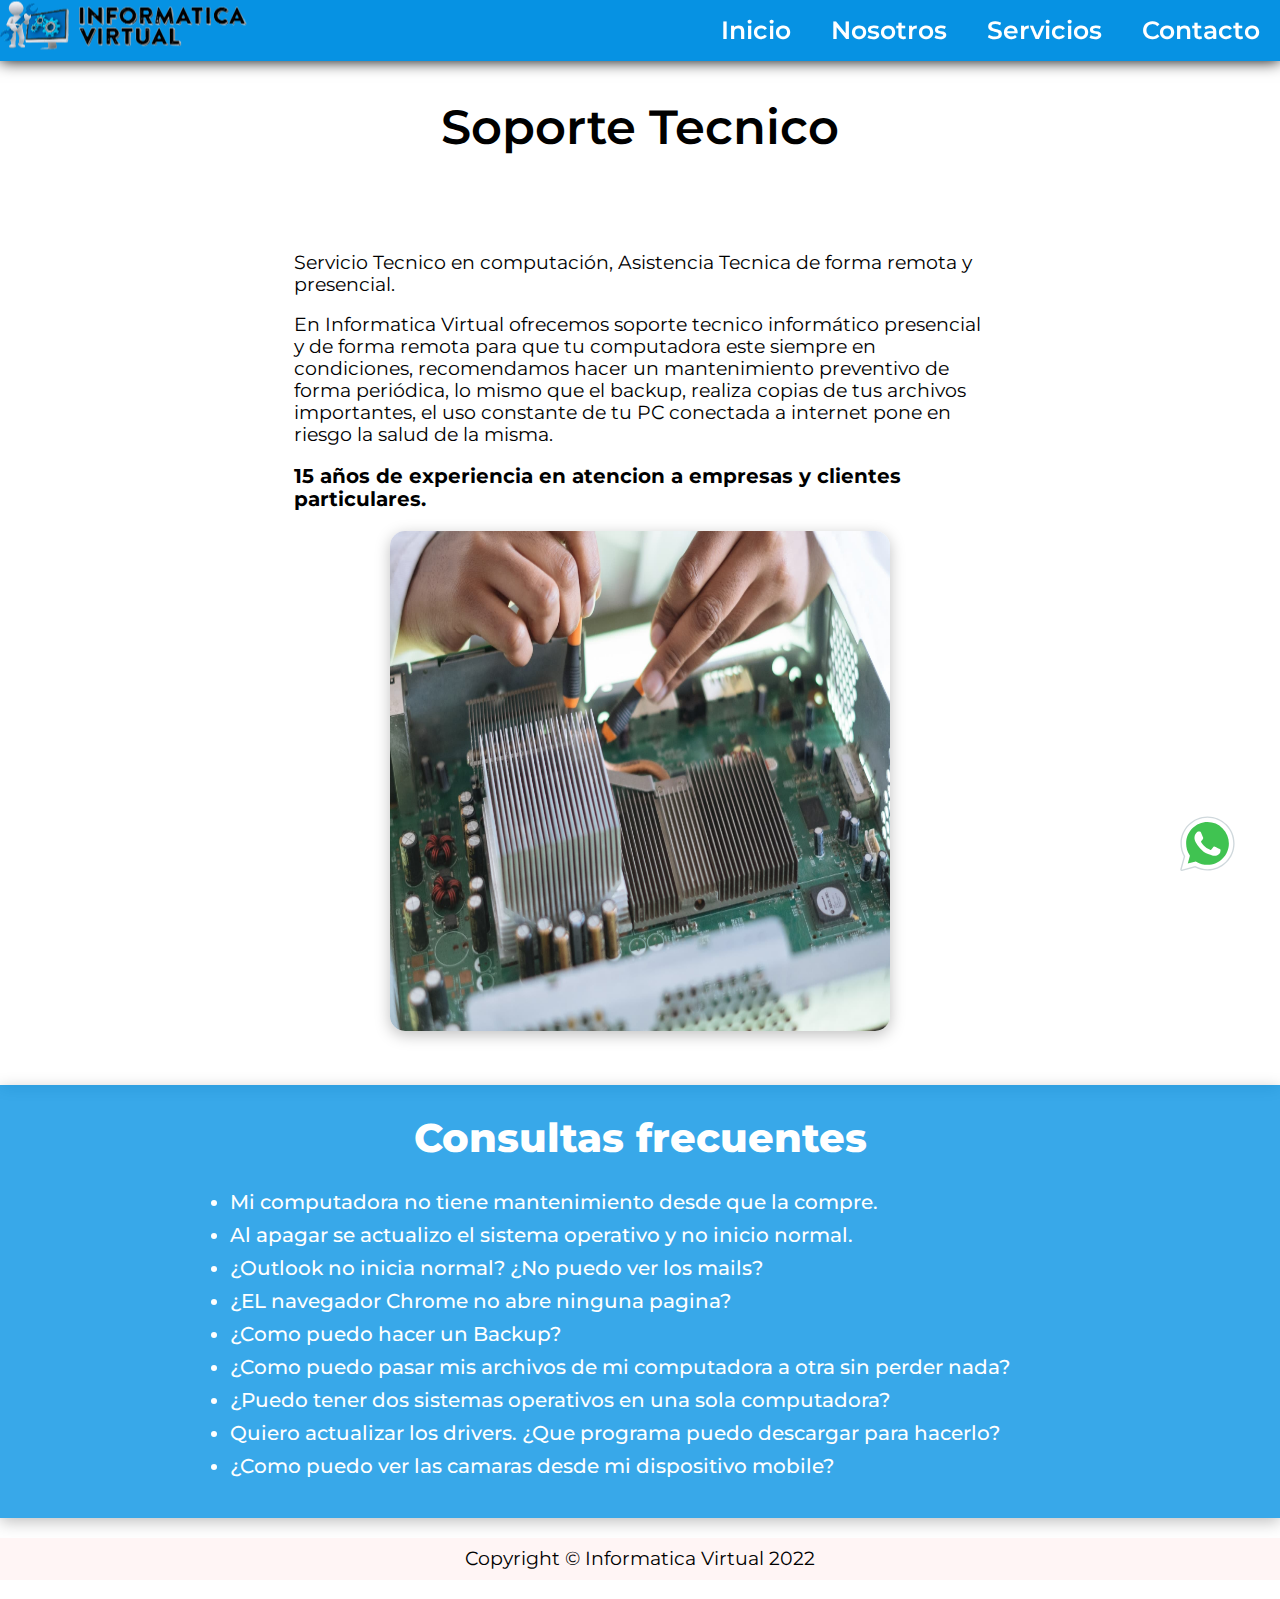
==== index.html @ 0bf82d6d "agregando primera parte del proyecto Informatica Virtual" ====
<!DOCTYPE html>
<html lang="en">
<head>
    <meta charset="UTF-8">
    <meta http-equiv="X-UA-Compatible" content="IE=edge">
    <meta name="viewport" content="width=device-width, initial-scale=1.0">
    <link rel="shortcut icon" href="img/iconos/logo.png">
    <link rel="stylesheet" href="css/normalize.css">
    <link rel="stylesheet" href="css/style.css">
    <title>Informatica Virtual</title>
</head>
<body>
    <div class="contenedor-padre">
        <!-- ------------------ MENU ---------------------- -->
        <header class="header">
            <nav class="menu">
                <div class="logo">
                    <a href="index.html"><img src="img/inicio/LogoTipo.png" alt=""></a>
                </div>
                <ul>
                    <li><a href="index.html">Inicio</a></li>
                    <li><a href="informatica_virtual/nosotros.html">Nosotros</a></li>
                    <li><a href="informatica_virtual/servicios.html">Servicios</a></li>
                    <li><a href="informatica_virtual/contacto.html">Contacto</a></li>
                </ul>
            </nav>
        </header>
        <!-- ------------------ CONTENIDO ---------------------- -->
        <main class="inicio">
            <div class="contenedor">
                <h1>Soporte Tecnico</h1>
                <div class="contenido">
                    <div class="contenido-text">
                        <p>Servicio Tecnico en computación, Asistencia Tecnica de forma remota y presencial.</p>
                        <p>En Informatica Virtual ofrecemos soporte tecnico informático presencial y de forma remota para que tu computadora este siempre en condiciones, recomendamos hacer un mantenimiento preventivo de forma periódica, lo mismo que el backup, realiza copias de tus archivos importantes, el uso constante de tu PC conectada a internet pone en riesgo la salud de la misma.</p>
                        <span>15 años de experiencia en atencion a empresas y clientes particulares.</span>
                    </div>
                    <div class="img-contenido">
                        <img src="img/inicio/ImgInicio.jpg" alt="">
                    </div>
                </div>
            </div>
        </main>
        <!-- ------------------ CONSULTAS ---------------------- -->
        <section class="consultas">
            <h2>Consultas frecuentes</h2>
            <div class="contenido-consultas">
                <ul>
                    <li>Mi computadora no tiene mantenimiento desde que la compre.</li>
                    <li>Al apagar se actualizo el sistema operativo y no inicio normal.</li>
                    <li>¿Outlook no inicia normal? ¿No puedo ver los mails?</li>
                    <li>¿EL navegador Chrome no abre ninguna pagina?</li>
                    <li>¿Como puedo hacer un Backup?</li>
                    <li>¿Como puedo pasar mis archivos de mi computadora a otra sin perder nada?</li>
                    <li>¿Puedo tener dos sistemas operativos en una sola computadora?</li>
                    <li>Quiero actualizar los drivers. ¿Que programa puedo descargar para hacerlo?</li>
                    <li>¿Como puedo ver las camaras desde mi dispositivo mobile?</li>
                </ul>
            </div>
        </section>
        <!-- ------------------ FOOTER ---------------------- -->
        <footer class="footer">
            <p>Copyright ©  Informatica Virtual  2022 </p>
        </footer>
        <!-- ------------------ BTN-WSP ---------------------- -->
        <div class="btn-wsp">
            <a href="https://api.whatsapp.com/send/?phone=549116649-8208" target="_blank"><img src="img/iconos/icon-whatsapp.svg" alt=""></a>
        </div>
    </div>
    
</body>
</html>
---- css/style.css ----
@import url("https://fonts.googleapis.com/css2?family=Montserrat:wght@200;300;400;500;600;700;800;900&display=swap");
* {
  box-sizing: border-box;
  scroll-behavior: smooth;
  font-family: 'Montserrat', sans-serif; }

.contenedor-padre {
  z-index: 6;
  width: 100%;
  height: auto;
  margin: auto; }
  .contenedor-padre .header {
    width: 100%;
    height: auto;
    box-shadow: 0px 4px 2px rgba(0, 0, 0, 0.25);
    z-index: 5; }
    .contenedor-padre .header .menu {
      background-color: #0692e3;
      position: fixed;
      top: 0;
      left: 0;
      width: 100%;
      height: auto;
      display: flex;
      justify-content: space-between;
      box-shadow: 0 0 15px #000; }
      .contenedor-padre .header .menu .logo {
        height: auto; }
        .contenedor-padre .header .menu .logo a {
          height: auto;
          display: block; }
          .contenedor-padre .header .menu .logo a img {
            width: 250px;
            height: 50px;
            object-fit: cover; }
      .contenedor-padre .header .menu ul {
        list-style: none;
        display: flex; }
        .contenedor-padre .header .menu ul li {
          margin: auto 20px; }
          .contenedor-padre .header .menu ul li a {
            font-size: 25px;
            font-weight: 600;
            text-decoration: none;
            color: #fff;
            text-decoration: none;
            background-image: linear-gradient(currentColor, currentColor);
            background-position: 0% 100%;
            background-repeat: no-repeat;
            background-size: 0% 2px;
            transition: background-size .4s; }
            .contenedor-padre .header .menu ul li a:hover, .contenedor-padre .header .menu ul li a:focus {
              background-size: 100% 2px; }
  .contenedor-padre .inicio {
    z-index: 4;
    width: 100%;
    height: auto;
    min-height: 850px;
    box-shadow: 0px 4px 15px rgba(0, 0, 0, 0.25); }
    .contenedor-padre .inicio .contenedor {
      width: 90%;
      height: auto;
      margin: auto; }
      .contenedor-padre .inicio .contenedor h1 {
        margin: 0;
        padding: 100px 0 20px 0;
        font-size: 3rem;
        font-weight: 600;
        text-align: center; }
      .contenedor-padre .inicio .contenedor .contenido {
        margin: auto;
        width: 100%;
        height: auto;
        display: flex;
        flex-wrap: wrap; }
        .contenedor-padre .inicio .contenedor .contenido .contenido-text {
          margin: 5% auto 20px auto;
          width: 60%; }
          .contenedor-padre .inicio .contenedor .contenido .contenido-text p {
            font-size: 19px;
            font-weight: 400; }
          .contenedor-padre .inicio .contenedor .contenido .contenido-text span {
            font-size: 20px;
            font-weight: 700; }
        .contenedor-padre .inicio .contenedor .contenido .img-contenido {
          width: 500px;
          min-width: 200px;
          margin: auto; }
          .contenedor-padre .inicio .contenedor .contenido .img-contenido img {
            border-radius: 15px;
            width: 100%;
            height: 500px;
            margin-bottom: 50px;
            box-shadow: 0px 4px 15px rgba(0, 0, 0, 0.25); }
  .contenedor-padre .consultas {
    width: 100%;
    height: auto;
    margin-top: 0;
    background-color: rgba(6, 146, 227, 0.8);
    color: #fff;
    z-index: 3;
    box-shadow: 0px 4px 15px rgba(0, 0, 0, 0.25); }
    .contenedor-padre .consultas h2 {
      margin: 0;
      text-align: center;
      font-size: 2.5rem;
      padding: 30px 0 20px 0;
      font-weight: 800; }
    .contenedor-padre .consultas .contenido-consultas {
      width: 100%;
      height: auto;
      margin-bottom: 20px; }
      .contenedor-padre .consultas .contenido-consultas ul {
        width: 400px;
        min-width: 900px;
        margin: 0 auto;
        padding-bottom: 30px;
        display: block; }
        .contenedor-padre .consultas .contenido-consultas ul li {
          margin: 10px 0;
          font-size: 20px;
          font-weight: 500; }
  .contenedor-padre .footer {
    width: 100%;
    height: auto;
    background: #fff5f5;
    position: relative; }
    .contenedor-padre .footer p {
      text-align: center;
      font-size: 19px;
      font-weight: 400;
      padding: 10px; }
  .contenedor-padre .btn-wsp {
    position: fixed;
    right: 40px;
    bottom: 20px; }
    .contenedor-padre .btn-wsp a:hover {
      transform: scale(1, 1.2); }
    .contenedor-padre .btn-wsp a img {
      width: 65px; }
      .contenedor-padre .btn-wsp a img:hover {
        transform: scale(1.2);
        transition: .6s; }

.nosotros {
  width: 100%;
  height: auto;
  margin-top: 100px; }
  .nosotros .contenido-nosotros {
    width: 100%;
    height: auto; }
    .nosotros .contenido-nosotros h1 {
      font-size: 3rem;
      font-weight: 600;
      text-align: center; }
    .nosotros .contenido-nosotros .contenido {
      width: 80%;
      height: auto;
      margin: 50px auto 0 auto;
      display: flex;
      flex-wrap: wrap; }
      .nosotros .contenido-nosotros .contenido .contenido-text {
        margin: 10px auto;
        width: 55%; }
        .nosotros .contenido-nosotros .contenido .contenido-text p {
          font-size: 19px;
          font-weight: 400; }
      .nosotros .contenido-nosotros .contenido .contenido-img {
        margin: auto;
        width: 600px; }
        .nosotros .contenido-nosotros .contenido .contenido-img img {
          border-radius: 15px;
          width: 100%;
          height: 500px;
          margin-bottom: 50px;
          box-shadow: 0px 4px 15px rgba(0, 0, 0, 0.25); }
    .nosotros .contenido-nosotros .casos {
      width: 90%;
      margin: auto;
      display: flex; }
      .nosotros .contenido-nosotros .casos .caso-img {
        margin: auto; }
        .nosotros .contenido-nosotros .casos .caso-img img {
          border-radius: 15px;
          width: 80%;
          height: 500px;
          margin-bottom: 50px;
          box-shadow: 0px 4px 15px rgba(0, 0, 0, 0.25); }
      .nosotros .contenido-nosotros .casos .contenido-casos {
        width: 50%;
        margin: auto; }
        .nosotros .contenido-nosotros .casos .contenido-casos .caso {
          width: 100%;
          padding: 20px;
          margin: 20px;
          border-radius: 30px;
          background-color: rgba(6, 146, 227, 0.8);
          box-shadow: 0px 4px 15px rgba(0, 0, 0, 0.25); }
          .nosotros .contenido-nosotros .casos .contenido-casos .caso p {
            font-size: 19px;
            font-weight: 400; }

.servicio .contenido-servicio {
  width: 80%;
  margin: auto; }
  .servicio .contenido-servicio h1 {
    margin: 0;
    padding: 100px 0 20px 0;
    font-size: 3rem;
    font-weight: 600;
    text-align: center; }
  .servicio .contenido-servicio .contenido {
    margin: 0 auto 200px auto; }
    .servicio .contenido-servicio .contenido h2 {
      font-size: 2.2rem;
      font-weight: 500; }
    .servicio .contenido-servicio .contenido ul {
      width: 80%;
      margin: 0 auto;
      padding-bottom: 30px;
      display: block; }
      .servicio .contenido-servicio .contenido ul li {
        margin: 10px 0;
        font-size: 20px;
        font-weight: 500; }

.contacto .contenido-contacto {
  width: 100%;
  height: auto; }
  .contacto .contenido-contacto h1 {
    margin: 0;
    padding: 100px 0 20px 0;
    font-size: 3rem;
    font-weight: 600;
    text-align: center; }
  .contacto .contenido-contacto .contenedor {
    width: 100%;
    height: auto;
    display: flex;
    flex-wrap: wrap;
    margin-bottom: 250px; }
    .contacto .contenido-contacto .contenedor .contenido {
      width: 55%;
      height: auto;
      margin: auto;
      display: flex;
      flex-direction: column; }
      .contacto .contenido-contacto .contenedor .contenido .con-contacto {
        width: 100%; }
        .contacto .contenido-contacto .contenedor .contenido .con-contacto h3 {
          width: 100%;
          font-size: 2.5rem;
          font-weight: 500; }
        .contacto .contenido-contacto .contenedor .contenido .con-contacto p {
          font-size: 1.4rem;
          font-weight: 400; }
      .contacto .contenido-contacto .contenedor .contenido .horario {
        margin: auto;
        width: 100%; }
        .contacto .contenido-contacto .contenedor .contenido .horario h3 {
          width: 100%;
          font-size: 2.5rem;
          font-weight: 500; }
        .contacto .contenido-contacto .contenedor .contenido .horario p {
          font-size: 1.4rem;
          font-weight: 400; }
    .contacto .contenido-contacto .contenedor .descargas {
      width: 460px;
      background-color: #0692e3;
      margin: 0 auto;
      height: 500px;
      padding: 15px;
      border-radius: 30px; }
      .contacto .contenido-contacto .contenedor .descargas h2 {
        text-align: center;
        color: #fff;
        font-weight: 700;
        font-size: 2.5rem; }
      .contacto .contenido-contacto .contenedor .descargas .links-descargas {
        width: 90%;
        display: flex;
        margin: 100px auto; }
        .contacto .contenido-contacto .contenedor .descargas .links-descargas .teamviewer {
          width: 50%;
          display: flex;
          flex-direction: column;
          margin: auto; }
          .contacto .contenido-contacto .contenedor .descargas .links-descargas .teamviewer a {
            text-decoration: none;
            font-size: 1.5rem;
            color: #fff; }
            .contacto .contenido-contacto .contenedor .descargas .links-descargas .teamviewer a img {
              display: block;
              margin-left: 23px;
              width: 100px; }
              .contacto .contenido-contacto .contenedor .descargas .links-descargas .teamviewer a img:hover {
                transform: scale(0.9);
                transition: .6s; }
        .contacto .contenido-contacto .contenedor .descargas .links-descargas .anydesk {
          margin: auto;
          display: flex;
          flex-direction: column; }
          .contacto .contenido-contacto .contenedor .descargas .links-descargas .anydesk img {
            width: 100px; }
            .contacto .contenido-contacto .contenedor .descargas .links-descargas .anydesk img:hover {
              transform: scale(0.9);
              transition: .6s; }
          .contacto .contenido-contacto .contenedor .descargas .links-descargas .anydesk a {
            text-decoration: none;
            font-size: 1.5rem;
            color: #fff; }

/*# sourceMappingURL=style.css.map */
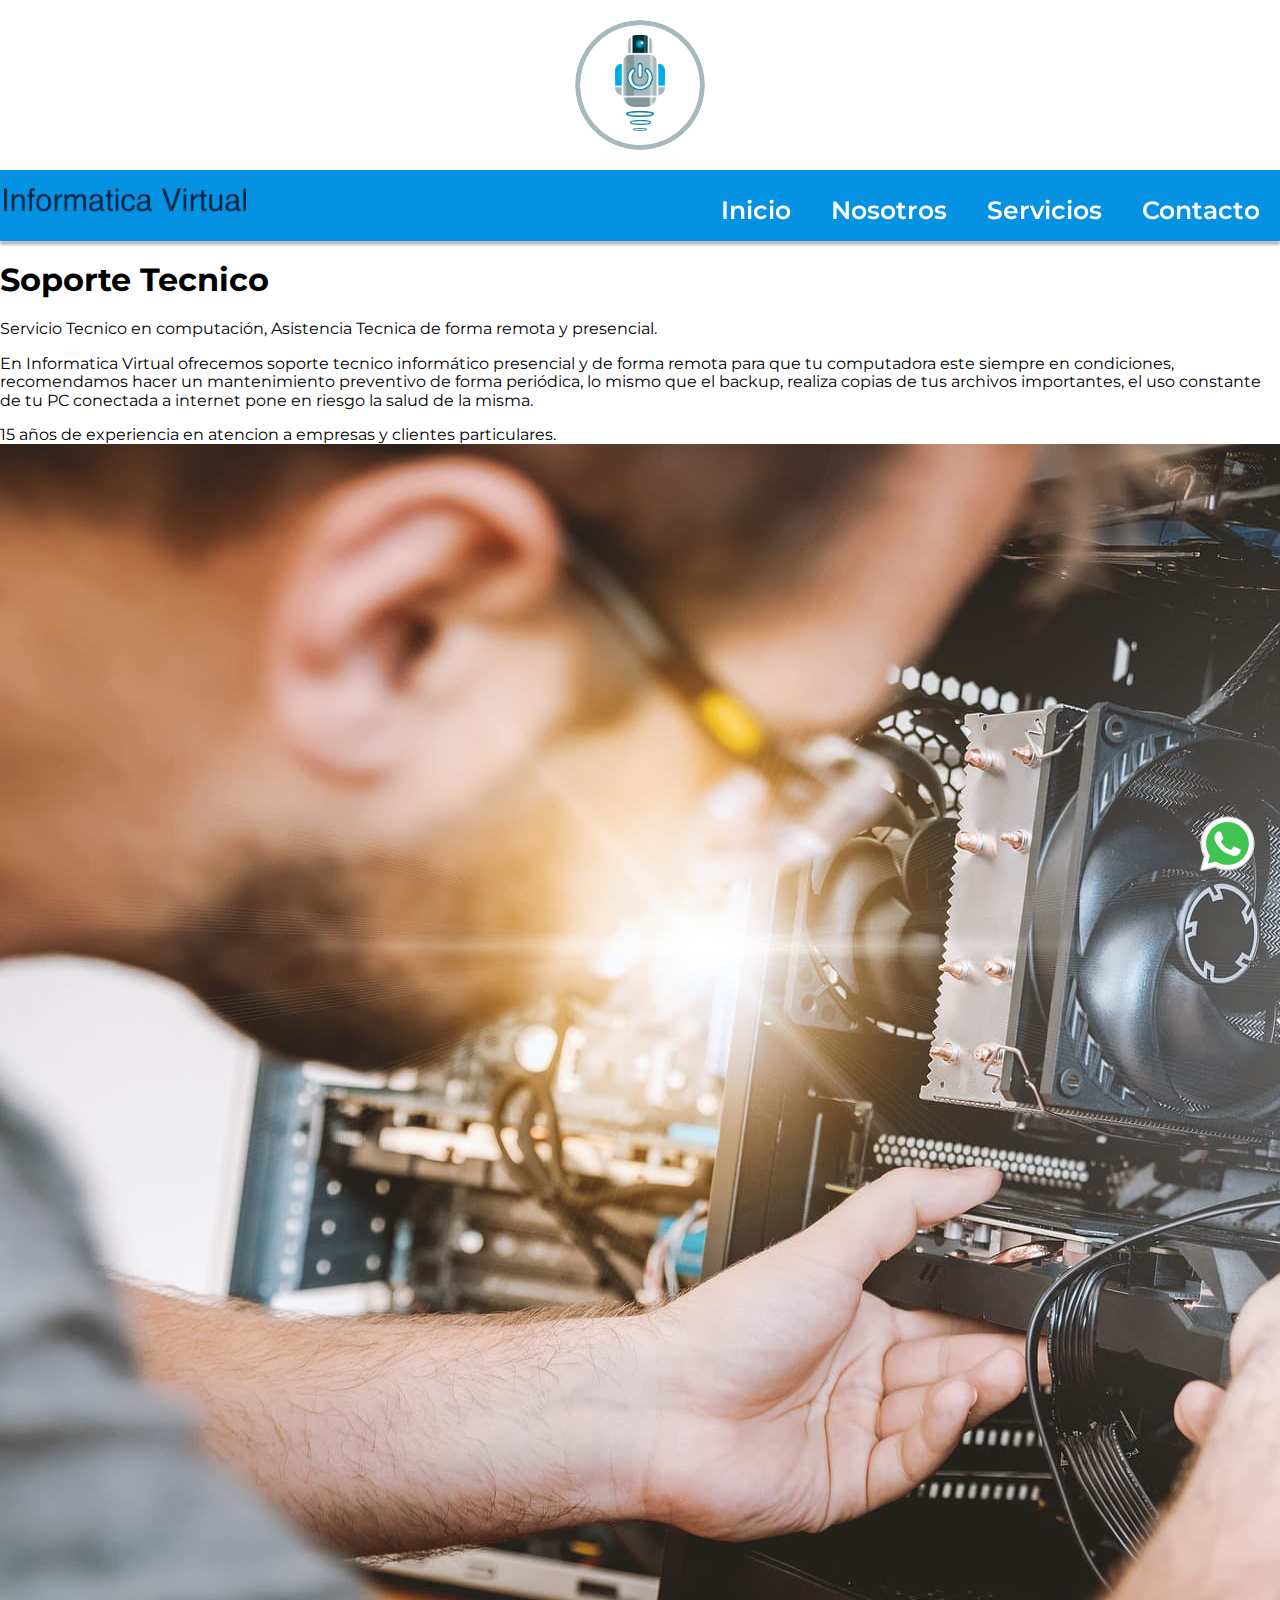
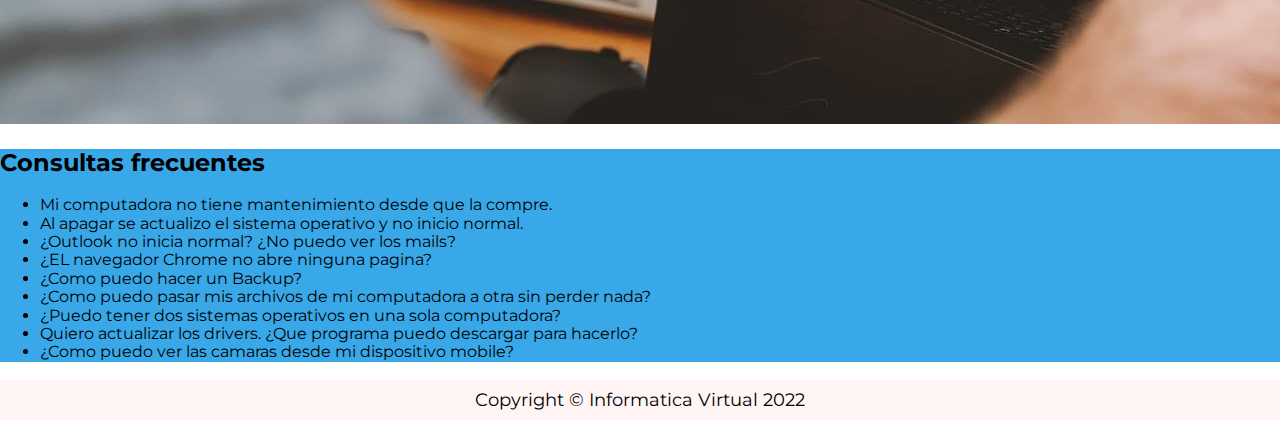
==== commit 8cfc7251: "Haciendo la pagina de 0 con Bootstrap" ====
--- a/index.html
+++ b/index.html
@@ -5,6 +5,7 @@
     <meta http-equiv="X-UA-Compatible" content="IE=edge">
     <meta name="viewport" content="width=device-width, initial-scale=1.0">
     <link rel="shortcut icon" href="img/iconos/logo.png">
+    <link href="https://cdn.jsdelivr.net/npm/bootstrap@5.2.0-beta1/dist/css/bootstrap.min.css" rel="stylesheet" integrity="sha384-0evHe/X+R7YkIZDRvuzKMRqM+OrBnVFBL6DOitfPri4tjfHxaWutUpFmBp4vmVor" crossorigin="anonymous">
     <link rel="stylesheet" href="css/normalize.css">
     <link rel="stylesheet" href="css/style.css">
     <title>Informatica Virtual</title>
@@ -12,49 +13,67 @@
 <body>
     <div class="contenedor-padre">
         <!-- ------------------ MENU ---------------------- -->
+        <a href="index.html" class="logoContainer hover-img">
+            <div>
+                <img src="img/logo/Base del Logo.png" alt="" class="baseLogo">
+                <img src="img/logo/logo.png" alt="" class="logo">
+                <div class="hondas">
+                    <img src="img/logo/honda.png" alt="" class="honda1">
+                    <img src="img/logo/honda.png" alt="" class="honda2">
+                    <img src="img/logo/honda.png" alt="" class="honda3">
+                </div>
+            </div>
+        </a>
         <header class="header">
             <nav class="menu">
-                <div class="logo">
-                    <a href="index.html"><img src="img/inicio/LogoTipo.png" alt=""></a>
+                <div class="logoTipo">
+                    <a href="index.html">
+                        <img src="img/logo/Titulo.png" alt="" class="tituloLogo">
+                    </a>
                 </div>
-                <ul>
+                <input type="checkbox" id="navHamburger">
+                <label for="navHamburger" class="labelNav">
+                    <div class="lines line1"></div>
+                    <div class="lines line2"></div>
+                    <div class="lines line3"></div>
+                </label>
+                <ul class="navMenu">
                     <li><a href="index.html">Inicio</a></li>
                     <li><a href="informatica_virtual/nosotros.html">Nosotros</a></li>
                     <li><a href="informatica_virtual/servicios.html">Servicios</a></li>
                     <li><a href="informatica_virtual/contacto.html">Contacto</a></li>
                 </ul>
+                
             </nav>
         </header>
         <!-- ------------------ CONTENIDO ---------------------- -->
-        <main class="inicio">
-            <div class="contenedor">
-                <h1>Soporte Tecnico</h1>
-                <div class="contenido">
-                    <div class="contenido-text">
-                        <p>Servicio Tecnico en computación, Asistencia Tecnica de forma remota y presencial.</p>
-                        <p>En Informatica Virtual ofrecemos soporte tecnico informático presencial y de forma remota para que tu computadora este siempre en condiciones, recomendamos hacer un mantenimiento preventivo de forma periódica, lo mismo que el backup, realiza copias de tus archivos importantes, el uso constante de tu PC conectada a internet pone en riesgo la salud de la misma.</p>
-                        <span>15 años de experiencia en atencion a empresas y clientes particulares.</span>
-                    </div>
-                    <div class="img-contenido">
-                        <img src="img/inicio/ImgInicio.jpg" alt="">
-                    </div>
+        <main class="container-fluid my-5 h-100 py-5">
+            <div class="row mt-1 mt-lg-5 pt-0 pt-lg-5 p-0 p-xxl-5">
+                <h1 class="col-12 my-5 text-center fw-bold display-4 mt-0">Soporte Tecnico</h1>
+                <div class="col-12 col-md-6 col-lg-5 mx-auto pt-lg-5 mt-0 mt-md-5 mt-lg-5 mt-xl-5">
+                    <p class="h5">Servicio Tecnico en computación, Asistencia Tecnica de forma remota y presencial.</p>
+                    <p>En Informatica Virtual ofrecemos soporte tecnico informático presencial y de forma remota para que tu computadora este siempre en condiciones, recomendamos hacer un mantenimiento preventivo de forma periódica, lo mismo que el backup, realiza copias de tus archivos importantes, el uso constante de tu PC conectada a internet pone en riesgo la salud de la misma.</p>
+                    <span class="fw-bold h5">15 años de experiencia en atencion a empresas y clientes particulares.</span>
+                </div>
+                <div class="col-11 col-md-6 col-xl-5 col-xxl-4 mx-auto pt-5 pt-sm-5 mt-lg-0">
+                    <img src="img/inicio/ImgInicio.jpg" alt="" class="w-100 rounded shadow">
                 </div>
             </div>
         </main>
         <!-- ------------------ CONSULTAS ---------------------- -->
-        <section class="consultas">
-            <h2>Consultas frecuentes</h2>
-            <div class="contenido-consultas">
-                <ul>
-                    <li>Mi computadora no tiene mantenimiento desde que la compre.</li>
-                    <li>Al apagar se actualizo el sistema operativo y no inicio normal.</li>
-                    <li>¿Outlook no inicia normal? ¿No puedo ver los mails?</li>
-                    <li>¿EL navegador Chrome no abre ninguna pagina?</li>
-                    <li>¿Como puedo hacer un Backup?</li>
-                    <li>¿Como puedo pasar mis archivos de mi computadora a otra sin perder nada?</li>
-                    <li>¿Puedo tener dos sistemas operativos en una sola computadora?</li>
-                    <li>Quiero actualizar los drivers. ¿Que programa puedo descargar para hacerlo?</li>
-                    <li>¿Como puedo ver las camaras desde mi dispositivo mobile?</li>
+        <section class="container-fluid bg-preguntas mb-5 pb-5">
+            <h2 class="text-white fw-bold text-center pt-4 pb-3 display-6">Consultas frecuentes</h2>
+            <div class="row">
+                <ul class="col-11 col-sm-9 col-md-8 col-lg-7 col-xl-6 text-white h5 mx-auto">
+                    <li class="my-1">Mi computadora no tiene mantenimiento desde que la compre.</li>
+                    <li class="my-1">Al apagar se actualizo el sistema operativo y no inicio normal.</li>
+                    <li class="my-1">¿Outlook no inicia normal? ¿No puedo ver los mails?</li>
+                    <li class="my-1">¿EL navegador Chrome no abre ninguna pagina?</li>
+                    <li class="my-1">¿Como puedo hacer un Backup?</li>
+                    <li class="my-1">¿Como puedo pasar mis archivos de mi computadora a otra sin perder nada?</li>
+                    <li class="my-1">¿Puedo tener dos sistemas operativos en una sola computadora?</li>
+                    <li class="my-1">Quiero actualizar los drivers. ¿Que programa puedo descargar para hacerlo?</li>
+                    <li class="my-1">¿Como puedo ver las camaras desde mi dispositivo mobile?</li>
                 </ul>
             </div>
         </section>
@@ -67,6 +86,6 @@
             <a href="https://api.whatsapp.com/send/?phone=549116649-8208" target="_blank"><img src="img/iconos/icon-whatsapp.svg" alt=""></a>
         </div>
     </div>
-    
+    <script src="https://cdn.jsdelivr.net/npm/bootstrap@5.2.0-beta1/dist/js/bootstrap.bundle.min.js" integrity="sha384-pprn3073KE6tl6bjs2QrFaJGz5/SUsLqktiwsUTF55Jfv3qYSDhgCecCxMW52nD2" crossorigin="anonymous"></script>
 </body>
 </html>--- a/css/style.css
+++ b/css/style.css
@@ -8,34 +8,131 @@
   z-index: 6;
   width: 100%;
   height: auto;
-  margin: auto; }
+  position: relative; }
+  .contenedor-padre .logoContainer {
+    width: 130px;
+    height: 130px;
+    display: block;
+    margin: 20px auto; }
+    .contenedor-padre .logoContainer div {
+      width: auto;
+      margin: 0 auto;
+      position: relative; }
+      .contenedor-padre .logoContainer div .baseLogo {
+        width: 130px;
+        position: absolute;
+        animation: cambiarColores 3s infinite;
+        border-radius: 50%; }
+@keyframes cambiarColores {
+  0% {
+    box-shadow: #e9e9e9 0 0 15px; }
+  25% {
+    box-shadow: #09b0da 0 0 15px; }
+  50% {
+    box-shadow: #1335cc 0 0 15px; }
+  75% {
+    box-shadow: #8c1ad8 0 0 15px; }
+  100% {
+    box-shadow: #e9e9e9 0 0 15px; } }
+      .contenedor-padre .logoContainer div .logo {
+        width: 50px;
+        position: absolute;
+        left: 40px;
+        top: 15px;
+        animation: moverNave 1s infinite;
+        /* animation: cambiarColores 3s infinite; */ }
+@keyframes moverNave {
+  0% {
+    transform: rotate(1deg); }
+  50% {
+    transform: rotate(-1deg); }
+  100% {
+    transform: rotate(1deg); } }
+      .contenedor-padre .logoContainer div .hondas {
+        width: 70px;
+        position: absolute;
+        top: 88px;
+        left: 30px; }
+        .contenedor-padre .logoContainer div .hondas .honda1 {
+          width: 40%;
+          margin: 3px auto;
+          display: block;
+          animation: moverHonda1 4s infinite; }
+        .contenedor-padre .logoContainer div .hondas .honda2 {
+          width: 30%;
+          margin: 3px auto;
+          display: block;
+          animation: moverHonda2 4s infinite; }
+        .contenedor-padre .logoContainer div .hondas .honda3 {
+          width: 20%;
+          margin: 3px auto;
+          display: block;
+          animation: moverHonda3 4s infinite; }
+@keyframes moverHonda1 {
+  0% {
+    opacity: 0; }
+  25% {
+    opacity: 1; }
+  50% {
+    opacity: 1; }
+  75% {
+    opacity: 1; }
+  100% {
+    opacity: 0; } }
+@keyframes moverHonda2 {
+  0% {
+    opacity: 0; }
+  25% {
+    opacity: 0; }
+  50% {
+    opacity: 1; }
+  75% {
+    opacity: 1; }
+  100% {
+    opacity: 0; } }
+@keyframes moverHonda3 {
+  0% {
+    opacity: 0; }
+  25% {
+    opacity: 0; }
+  50% {
+    opacity: 0; }
+  75% {
+    opacity: 1; }
+  100% {
+    opacity: 0; } }
   .contenedor-padre .header {
+    overflow: hidden;
     width: 100%;
-    height: auto;
+    height: 100%;
+    position: sticky;
+    top: 0;
     box-shadow: 0px 4px 2px rgba(0, 0, 0, 0.25);
     z-index: 5; }
     .contenedor-padre .header .menu {
       background-color: #0692e3;
-      position: fixed;
-      top: 0;
-      left: 0;
       width: 100%;
-      height: auto;
+      height: 100%;
       display: flex;
       justify-content: space-between;
+      position: sticky;
+      top: 0;
       box-shadow: 0 0 15px #000; }
-      .contenedor-padre .header .menu .logo {
-        height: auto; }
-        .contenedor-padre .header .menu .logo a {
+      .contenedor-padre .header .menu .logoTipo {
+        width: auto; }
+        .contenedor-padre .header .menu .logoTipo a {
+          display: block;
           height: auto;
-          display: block; }
-          .contenedor-padre .header .menu .logo a img {
-            width: 250px;
-            height: 50px;
-            object-fit: cover; }
+          margin: 15px; }
+          .contenedor-padre .header .menu .logoTipo a .tituloLogo {
+            width: 220px;
+            padding-top: 4px;
+            display: block;
+            transform: scale(1.1); }
       .contenedor-padre .header .menu ul {
         list-style: none;
-        display: flex; }
+        display: flex;
+        padding-top: 10px; }
         .contenedor-padre .header .menu ul li {
           margin: auto 20px; }
           .contenedor-padre .header .menu ul li a {
@@ -51,75 +148,18 @@
             transition: background-size .4s; }
             .contenedor-padre .header .menu ul li a:hover, .contenedor-padre .header .menu ul li a:focus {
               background-size: 100% 2px; }
-  .contenedor-padre .inicio {
-    z-index: 4;
-    width: 100%;
-    height: auto;
-    min-height: 850px;
-    box-shadow: 0px 4px 15px rgba(0, 0, 0, 0.25); }
-    .contenedor-padre .inicio .contenedor {
-      width: 90%;
-      height: auto;
-      margin: auto; }
-      .contenedor-padre .inicio .contenedor h1 {
-        margin: 0;
-        padding: 100px 0 20px 0;
-        font-size: 3rem;
-        font-weight: 600;
-        text-align: center; }
-      .contenedor-padre .inicio .contenedor .contenido {
-        margin: auto;
-        width: 100%;
-        height: auto;
-        display: flex;
-        flex-wrap: wrap; }
-        .contenedor-padre .inicio .contenedor .contenido .contenido-text {
-          margin: 5% auto 20px auto;
-          width: 60%; }
-          .contenedor-padre .inicio .contenedor .contenido .contenido-text p {
-            font-size: 19px;
-            font-weight: 400; }
-          .contenedor-padre .inicio .contenedor .contenido .contenido-text span {
-            font-size: 20px;
-            font-weight: 700; }
-        .contenedor-padre .inicio .contenedor .contenido .img-contenido {
-          width: 500px;
-          min-width: 200px;
-          margin: auto; }
-          .contenedor-padre .inicio .contenedor .contenido .img-contenido img {
-            border-radius: 15px;
-            width: 100%;
-            height: 500px;
-            margin-bottom: 50px;
-            box-shadow: 0px 4px 15px rgba(0, 0, 0, 0.25); }
-  .contenedor-padre .consultas {
-    width: 100%;
-    height: auto;
-    margin-top: 0;
-    background-color: rgba(6, 146, 227, 0.8);
-    color: #fff;
-    z-index: 3;
-    box-shadow: 0px 4px 15px rgba(0, 0, 0, 0.25); }
-    .contenedor-padre .consultas h2 {
-      margin: 0;
-      text-align: center;
-      font-size: 2.5rem;
-      padding: 30px 0 20px 0;
-      font-weight: 800; }
-    .contenedor-padre .consultas .contenido-consultas {
-      width: 100%;
-      height: auto;
-      margin-bottom: 20px; }
-      .contenedor-padre .consultas .contenido-consultas ul {
-        width: 400px;
-        min-width: 900px;
-        margin: 0 auto;
-        padding-bottom: 30px;
-        display: block; }
-        .contenedor-padre .consultas .contenido-consultas ul li {
-          margin: 10px 0;
-          font-size: 20px;
-          font-weight: 500; }
+      .contenedor-padre .header .menu #navHamburger {
+        display: none; }
+      .contenedor-padre .header .menu .labelNav {
+        display: none;
+        width: 30px;
+        height: 30px;
+        margin: 5px; }
+        .contenedor-padre .header .menu .labelNav .lines {
+          width: 100%;
+          height: 5px;
+          background-color: #000;
+          margin: 3px 0; }
   .contenedor-padre .footer {
     width: 100%;
     height: auto;
@@ -127,187 +167,77 @@
     position: relative; }
     .contenedor-padre .footer p {
       text-align: center;
-      font-size: 19px;
+      font-size: 18px;
       font-weight: 400;
       padding: 10px; }
   .contenedor-padre .btn-wsp {
     position: fixed;
-    right: 40px;
+    right: 20px;
     bottom: 20px; }
     .contenedor-padre .btn-wsp a:hover {
       transform: scale(1, 1.2); }
     .contenedor-padre .btn-wsp a img {
       width: 65px; }
       .contenedor-padre .btn-wsp a img:hover {
-        transform: scale(1.2);
+        transform: scale(1.05);
         transition: .6s; }
 
-.nosotros {
-  width: 100%;
-  height: auto;
-  margin-top: 100px; }
-  .nosotros .contenido-nosotros {
-    width: 100%;
-    height: auto; }
-    .nosotros .contenido-nosotros h1 {
-      font-size: 3rem;
-      font-weight: 600;
-      text-align: center; }
-    .nosotros .contenido-nosotros .contenido {
-      width: 80%;
-      height: auto;
-      margin: 50px auto 0 auto;
-      display: flex;
-      flex-wrap: wrap; }
-      .nosotros .contenido-nosotros .contenido .contenido-text {
-        margin: 10px auto;
-        width: 55%; }
-        .nosotros .contenido-nosotros .contenido .contenido-text p {
-          font-size: 19px;
-          font-weight: 400; }
-      .nosotros .contenido-nosotros .contenido .contenido-img {
-        margin: auto;
-        width: 600px; }
-        .nosotros .contenido-nosotros .contenido .contenido-img img {
-          border-radius: 15px;
-          width: 100%;
-          height: 500px;
-          margin-bottom: 50px;
-          box-shadow: 0px 4px 15px rgba(0, 0, 0, 0.25); }
-    .nosotros .contenido-nosotros .casos {
-      width: 90%;
-      margin: auto;
-      display: flex; }
-      .nosotros .contenido-nosotros .casos .caso-img {
-        margin: auto; }
-        .nosotros .contenido-nosotros .casos .caso-img img {
-          border-radius: 15px;
-          width: 80%;
-          height: 500px;
-          margin-bottom: 50px;
-          box-shadow: 0px 4px 15px rgba(0, 0, 0, 0.25); }
-      .nosotros .contenido-nosotros .casos .contenido-casos {
-        width: 50%;
-        margin: auto; }
-        .nosotros .contenido-nosotros .casos .contenido-casos .caso {
-          width: 100%;
-          padding: 20px;
-          margin: 20px;
-          border-radius: 30px;
-          background-color: rgba(6, 146, 227, 0.8);
-          box-shadow: 0px 4px 15px rgba(0, 0, 0, 0.25); }
-          .nosotros .contenido-nosotros .casos .contenido-casos .caso p {
-            font-size: 19px;
-            font-weight: 400; }
-
-.servicio .contenido-servicio {
-  width: 80%;
-  margin: auto; }
-  .servicio .contenido-servicio h1 {
-    margin: 0;
-    padding: 100px 0 20px 0;
-    font-size: 3rem;
-    font-weight: 600;
-    text-align: center; }
-  .servicio .contenido-servicio .contenido {
-    margin: 0 auto 200px auto; }
-    .servicio .contenido-servicio .contenido h2 {
-      font-size: 2.2rem;
-      font-weight: 500; }
-    .servicio .contenido-servicio .contenido ul {
-      width: 80%;
-      margin: 0 auto;
-      padding-bottom: 30px;
+.bg-preguntas {
+  background-color: #0692e3cc; }
+
+.w-icons {
+  width: 64px;
+  height: 64px; }
+
+.bg-conts {
+  background-color: #0692E3; }
+
+.hover-img:hover {
+  transform: scale(1.1);
+  transition: 0.6s; }
+
+.medidas-textArea {
+  max-width: 500px;
+  min-height: 200px;
+  max-height: 300px; }
+
+.input-border {
+  border: none; }
+  .input-border:focus {
+    outline: #0501ec 2px solid; }
+
+@media screen and (max-width: 890px) {
+  .contenedor-padre .header .menu {
+    padding: 0 0 11px 0; }
+  @keyframes aparecerMenu {
+    0% {
+      transform: translate(0, -100px); }
+    100% {
+      transform: translate(0, 0px); } }
+    .contenedor-padre .header .menu .logoTipo {
+      display: none; }
+    .contenedor-padre .header .menu ul {
+      animation: aparecerMenu 1.2s ease;
+      display: none; }
+    .contenedor-padre .header .menu #navHamburger:checked ~ .labelNav {
+      position: relative;
+      transform: translate(0, 10px); }
+      .contenedor-padre .header .menu #navHamburger:checked ~ .labelNav .line2 {
+        display: none; }
+      .contenedor-padre .header .menu #navHamburger:checked ~ .labelNav .line1 {
+        background-color: #fff;
+        transform: rotate(45deg);
+        position: absolute; }
+      .contenedor-padre .header .menu #navHamburger:checked ~ .labelNav .line3 {
+        background-color: #fff;
+        transform: rotate(-45deg);
+        position: absolute; }
+    .contenedor-padre .header .menu #navHamburger:checked ~ ul {
+      width: 100%;
       display: block; }
-      .servicio .contenido-servicio .contenido ul li {
-        margin: 10px 0;
-        font-size: 20px;
-        font-weight: 500; }
-
-.contacto .contenido-contacto {
-  width: 100%;
-  height: auto; }
-  .contacto .contenido-contacto h1 {
-    margin: 0;
-    padding: 100px 0 20px 0;
-    font-size: 3rem;
-    font-weight: 600;
-    text-align: center; }
-  .contacto .contenido-contacto .contenedor {
-    width: 100%;
-    height: auto;
-    display: flex;
-    flex-wrap: wrap;
-    margin-bottom: 250px; }
-    .contacto .contenido-contacto .contenedor .contenido {
-      width: 55%;
-      height: auto;
-      margin: auto;
-      display: flex;
-      flex-direction: column; }
-      .contacto .contenido-contacto .contenedor .contenido .con-contacto {
-        width: 100%; }
-        .contacto .contenido-contacto .contenedor .contenido .con-contacto h3 {
-          width: 100%;
-          font-size: 2.5rem;
-          font-weight: 500; }
-        .contacto .contenido-contacto .contenedor .contenido .con-contacto p {
-          font-size: 1.4rem;
-          font-weight: 400; }
-      .contacto .contenido-contacto .contenedor .contenido .horario {
-        margin: auto;
-        width: 100%; }
-        .contacto .contenido-contacto .contenedor .contenido .horario h3 {
-          width: 100%;
-          font-size: 2.5rem;
-          font-weight: 500; }
-        .contacto .contenido-contacto .contenedor .contenido .horario p {
-          font-size: 1.4rem;
-          font-weight: 400; }
-    .contacto .contenido-contacto .contenedor .descargas {
-      width: 460px;
-      background-color: #0692e3;
-      margin: 0 auto;
-      height: 500px;
-      padding: 15px;
-      border-radius: 30px; }
-      .contacto .contenido-contacto .contenedor .descargas h2 {
-        text-align: center;
-        color: #fff;
-        font-weight: 700;
-        font-size: 2.5rem; }
-      .contacto .contenido-contacto .contenedor .descargas .links-descargas {
-        width: 90%;
-        display: flex;
-        margin: 100px auto; }
-        .contacto .contenido-contacto .contenedor .descargas .links-descargas .teamviewer {
-          width: 50%;
-          display: flex;
-          flex-direction: column;
-          margin: auto; }
-          .contacto .contenido-contacto .contenedor .descargas .links-descargas .teamviewer a {
-            text-decoration: none;
-            font-size: 1.5rem;
-            color: #fff; }
-            .contacto .contenido-contacto .contenedor .descargas .links-descargas .teamviewer a img {
-              display: block;
-              margin-left: 23px;
-              width: 100px; }
-              .contacto .contenido-contacto .contenedor .descargas .links-descargas .teamviewer a img:hover {
-                transform: scale(0.9);
-                transition: .6s; }
-        .contacto .contenido-contacto .contenedor .descargas .links-descargas .anydesk {
-          margin: auto;
-          display: flex;
-          flex-direction: column; }
-          .contacto .contenido-contacto .contenedor .descargas .links-descargas .anydesk img {
-            width: 100px; }
-            .contacto .contenido-contacto .contenedor .descargas .links-descargas .anydesk img:hover {
-              transform: scale(0.9);
-              transition: .6s; }
-          .contacto .contenido-contacto .contenedor .descargas .links-descargas .anydesk a {
-            text-decoration: none;
-            font-size: 1.5rem;
-            color: #fff; }
+    .contenedor-padre .header .menu .labelNav {
+      padding: 8px 0 0 0;
+      margin-right: 10px;
+      display: block; } }
 
 /*# sourceMappingURL=style.css.map */
